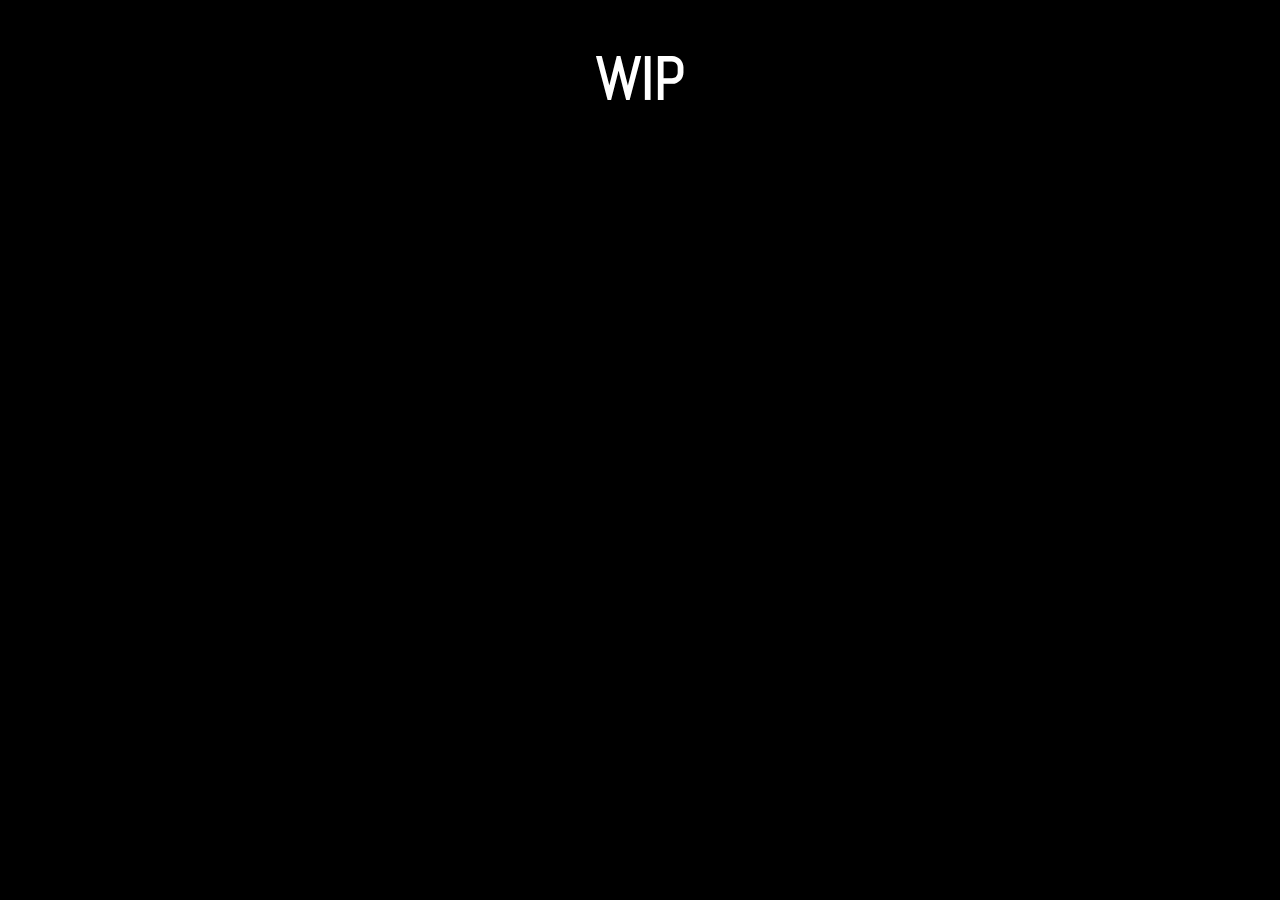
==== about-me/index.html @ 5aaff12d "Added framework for projects" ====
<!DOCTYPE html>
<html>
	<title>About Me</title>
	<meta charset="utf-8"/>
	<link href='https://fonts.googleapis.com/css?family=Abel' rel='stylesheet'>
  	<link rel="stylesheet" type="text/css" href="stylesheet.css">

  	<div id="wrapper">
  		<body>
  			<h1> WIP </h1>
  		</body>
  	</div>

</html>
---- about-me/stylesheet.css ----
body {
    background-color: #000;
    margin: 0;
    font-family: 'Abel';
    font-size: 30px;
    color: #FFFFFF;
}

h1 {
	text-align:center;
}
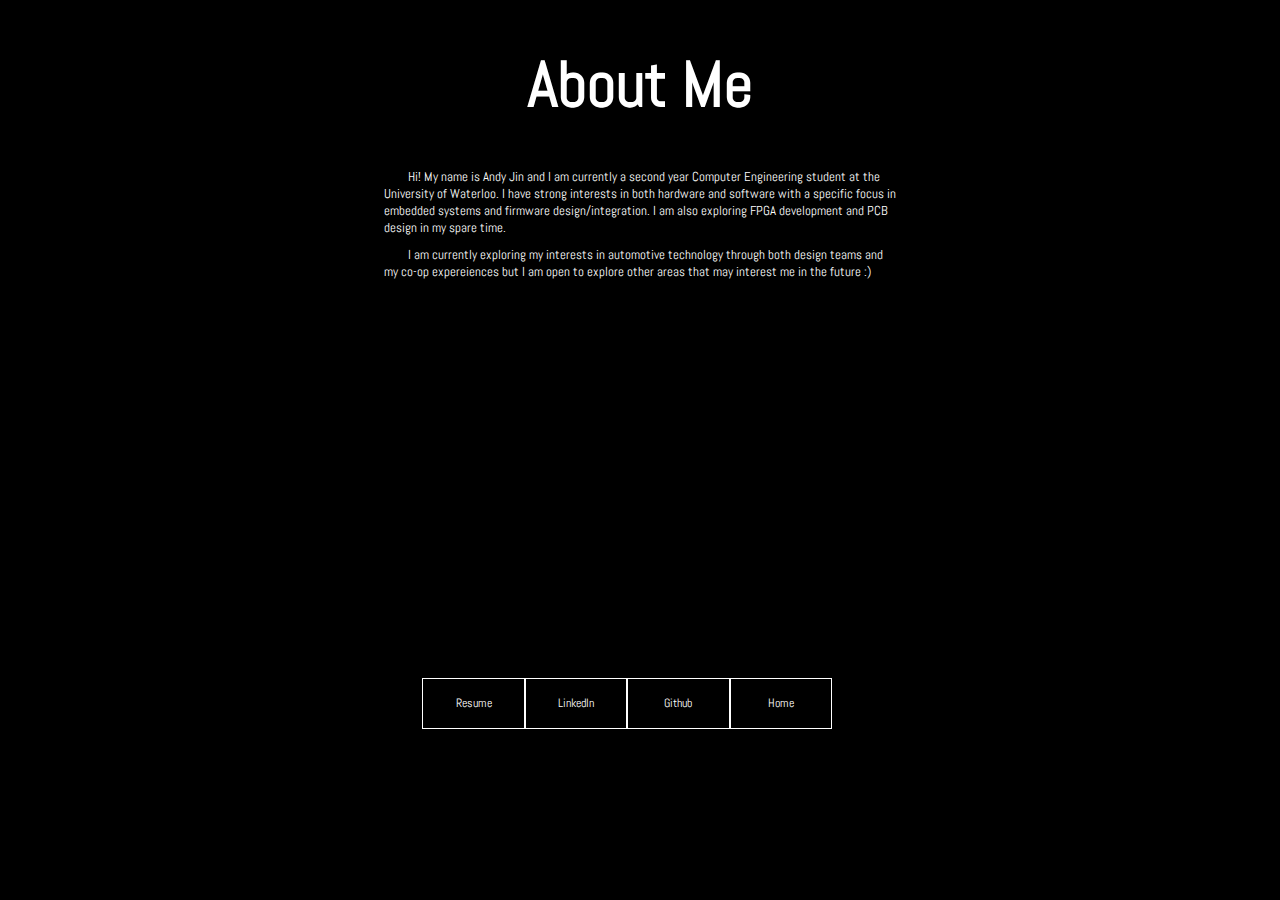
==== commit d79ff4f6: "Added software page" ====
--- a/about-me/index.html
+++ b/about-me/index.html
@@ -7,7 +7,22 @@
 
   	<div id="wrapper">
   		<body>
-  			<h1> WIP </h1>
+  			<div id = "information" class = "information">
+  				<h1> About Me </h1>
+  				
+  				<h2> &nbsp &nbsp &nbsp &nbsp Hi! My name is Andy Jin and I am currently a second year Computer Engineering student at the University of Waterloo. I have strong interests in both hardware and software with a specific focus in embedded systems and firmware design/integration. I am also exploring FPGA development and PCB design in my spare time. </h2>
+
+  				<h2> &nbsp &nbsp &nbsp &nbsp I am currently exploring my interests in automotive technology through both design teams and my co-op expereiences but I am open to explore other areas that may interest me in the future :)</h2>
+
+  				<button class="button resumeButton" onclick="window.location.href='resume.pdf'" target="blank"> Resume </button>
+
+  				<button class="button linkedInButton" onclick="window.location.href='resume.pdf'" target="blank"> LinkedIn </button>
+
+  				<button class="button githubButton" onclick="window.location.href='resume.pdf'" target="blank"> Github </button>
+
+  				<button class="button homeButton" onclick="window.location.href='resume.pdf'" target="blank"> Home </button>
+
+  			</div>
   		</body>
   	</div>
 
--- a/about-me/stylesheet.css
+++ b/about-me/stylesheet.css
@@ -2,10 +2,107 @@
     background-color: #000;
     margin: 0;
     font-family: 'Abel';
-    font-size: 30px;
+    font-size: 2.5vw;
     color: #FFFFFF;
 }
 
 h1 {
 	text-align:center;
-}+}
+
+h2 {
+	font-weight:normal;
+	font-size:1vw;
+	word-wrap: break-word;
+}
+
+.information{
+	position:absolute;
+	color:white;
+	border-width: 5px;
+	width: 40vw;
+	height: 90vh;
+
+	left:50%;
+	top:50%;
+	margin-left:-20vw;
+	margin-top:-50vh;
+	word-wrap: break-word;
+}
+
+.button {
+    background-color: #FFFFFF;
+    border: none;
+    color: white;
+    text-align: center;
+    text-decoration: none;
+    display: inline-block;
+    -webkit-transition-duration: 0.4s; /* Safari */
+    transition-duration: 0.4s;
+    cursor: pointer;
+    font-family: 'Abel';
+    font-size: 0.9vw;
+
+    /*Button properties*/
+    width:8vw;
+    height:4vw;
+
+    z-index: 3;
+}
+
+.resumeButton {
+  position:absolute;
+  background-color: #000000;
+  color: white;
+  border: 0.2vh solid #FFFFFF;
+  bottom: 10%;
+  left:3vw;
+}
+
+.resumeButton:hover {
+    background-color: #FFFFFF;
+    color: black;
+}
+
+.linkedInButton {
+  position:absolute;
+  background-color: #000000;
+  color: white;
+  border: 0.2vh solid #FFFFFF;
+  bottom: 10%;
+  left:11vw;
+}
+
+.linkedInButton:hover {
+    background-color: #FFFFFF;
+    color: black;
+}
+
+.githubButton {
+  position:absolute;
+  background-color: #000000;
+  color: white;
+  border: 0.2vh solid #FFFFFF;
+  bottom: 10%;
+  left:19vw;
+}
+
+.githubButton:hover {
+    background-color: #FFFFFF;
+    color: black;
+}
+
+.homeButton {
+  position:absolute;
+  background-color: #000000;
+  color: white;
+  border: 0.2vh solid #FFFFFF;
+  bottom: 10%;
+  left:27vw;
+}
+
+.homeButton:hover {
+    background-color: #FFFFFF;
+    color: black;
+}
+
